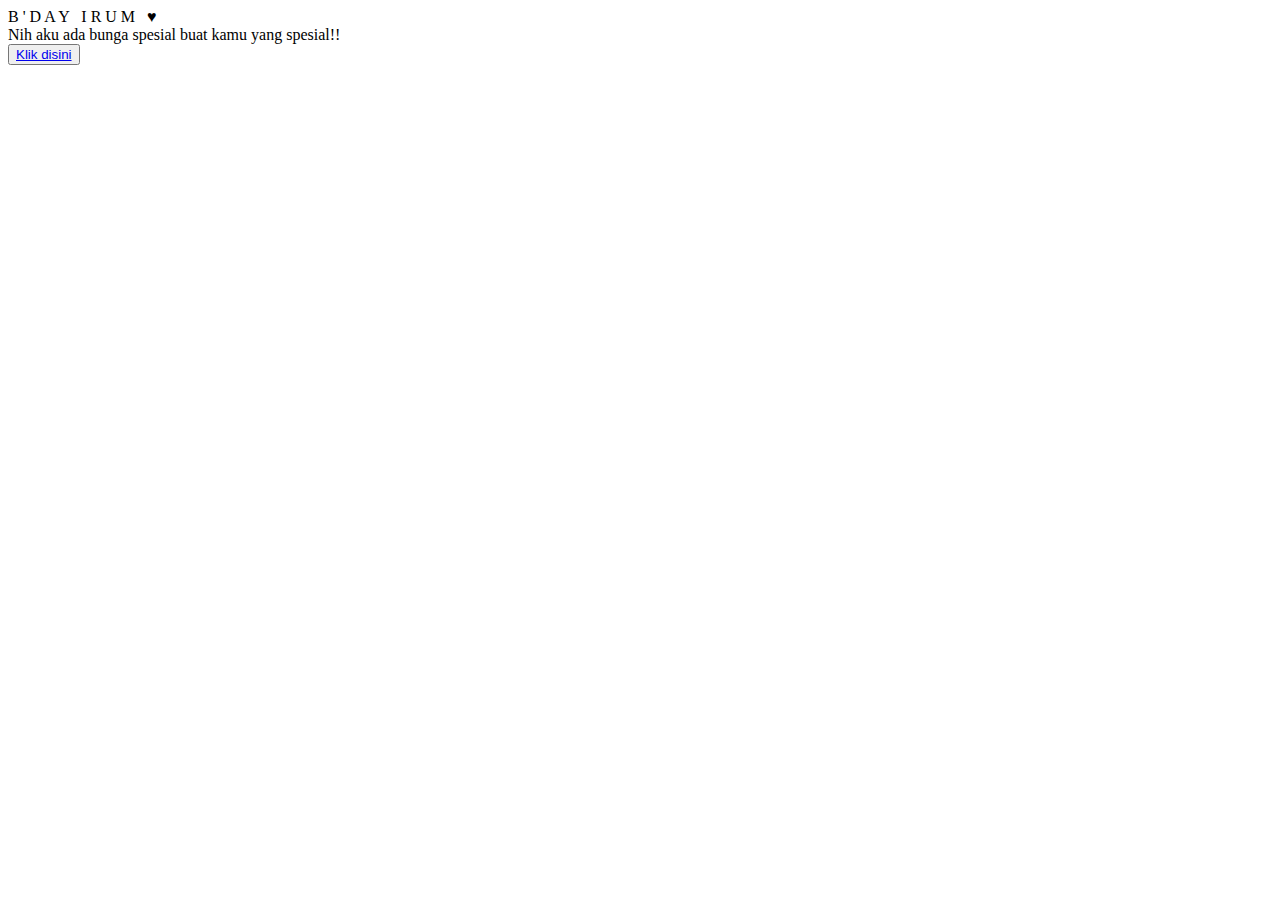
==== index.html @ 6cc92db4 "Add files via upload" ====
<!DOCTYPE html>
<html lang="en">
<head>
    <meta charset="UTF-8">
    <meta http-equiv="X-UA-Compatible" content="IE=edge">
    <meta name="viewport" content="width=device-width, initial-scale=1.0">
    <link rel="stylesheet" href="css/style.css">
    <link rel="icon" href="img/flowers.png" type="image/x-icon">
    <title>happyBirthday</title>
</head>
<body>
    <div class="greetings">
        <span>B</span>
        <span>'</span>
        <span>D</span>
        <span>A</span>
        <span>Y</span>
        <span>&nbsp;</span>
        <span>I</span>
        <span>R</span>
        <span>U</span>
        <span>M</span>
        <span>&nbsp;</span>
        <span>&#9829</span>
    </div>
    <div class="description">
        <span>Nih aku ada bunga spesial buat kamu yang spesial!!</span>
    </div>
    <div class="button">
        <button>
            <a href="flower.html">Klik disini</a>
        </button> 
    </div>
    
</body>
</html>
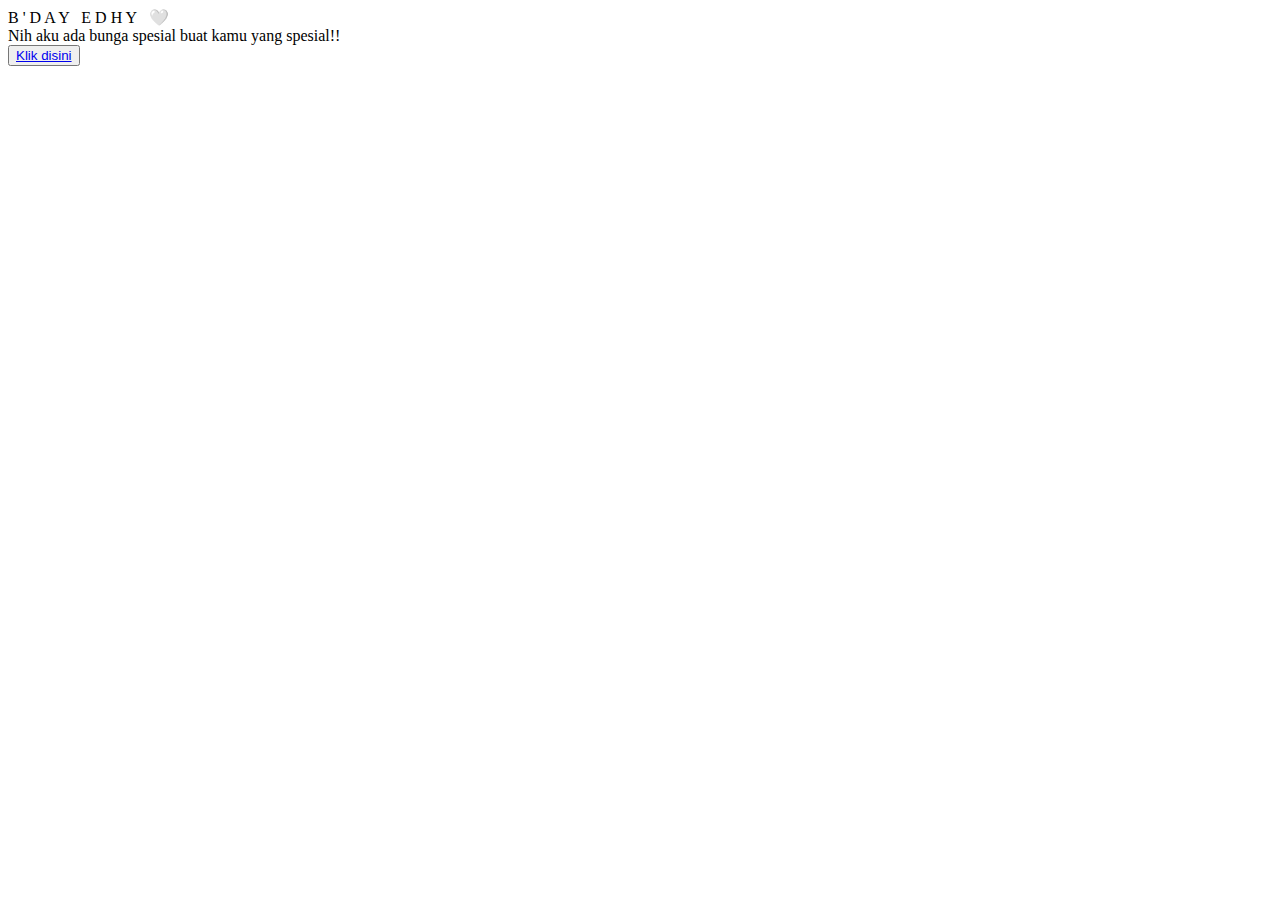
==== commit b792bb62: "Update index.html" ====
--- a/index.html
+++ b/index.html
@@ -16,12 +16,12 @@
         <span>A</span>
         <span>Y</span>
         <span>&nbsp;</span>
-        <span>I</span>
-        <span>R</span>
-        <span>U</span>
-        <span>M</span>
+        <span>E</span>
+        <span>D</span>
+        <span>H</span>
+        <span>Y</span>
         <span>&nbsp;</span>
-        <span>&#9829</span>
+        <span>&#x1F90D;</span>
     </div>
     <div class="description">
         <span>Nih aku ada bunga spesial buat kamu yang spesial!!</span>
@@ -33,4 +33,4 @@
     </div>
     
 </body>
-</html>+</html>
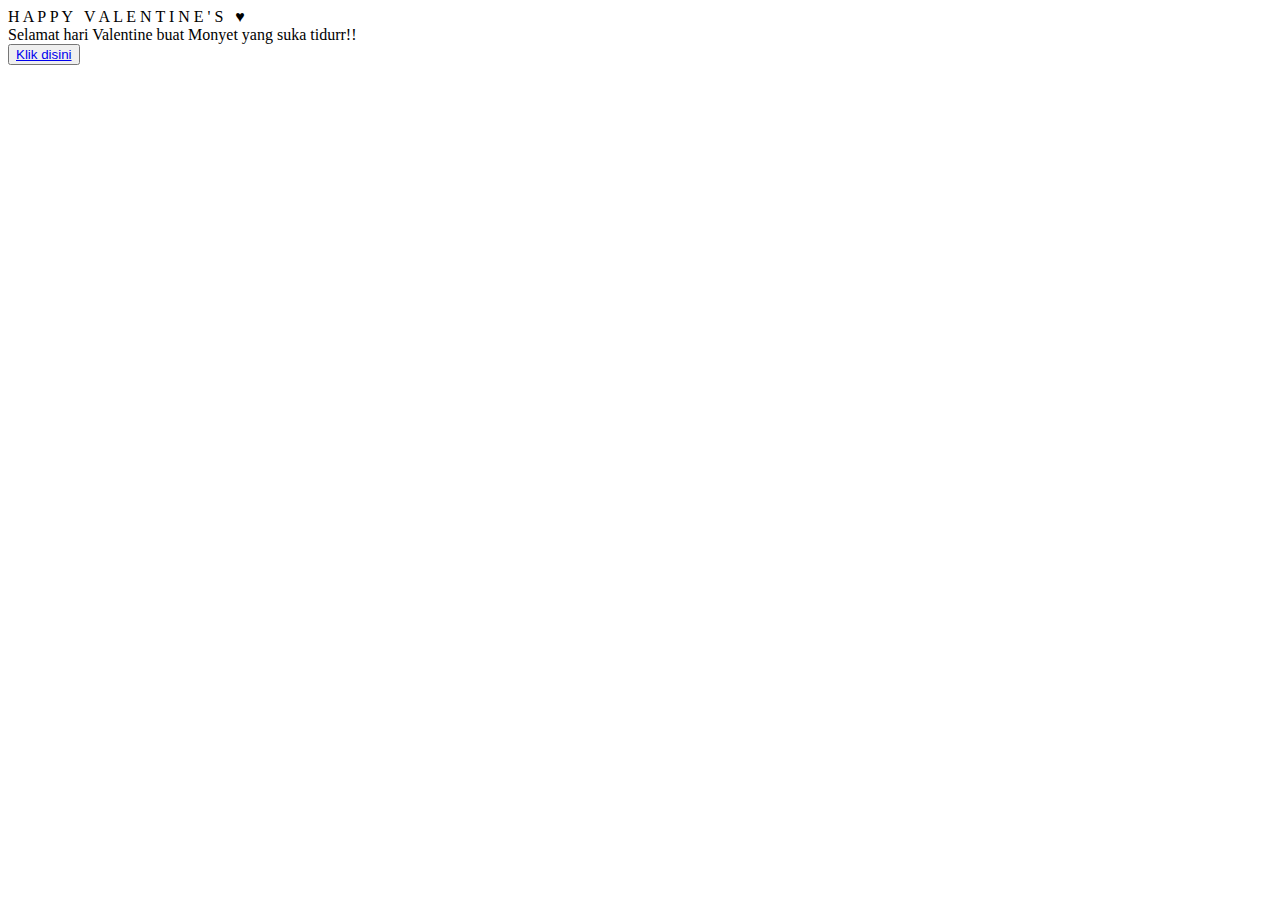
==== commit 21e3cfa7: "index.html" ====
--- a/index.html
+++ b/index.html
@@ -6,25 +6,32 @@
     <meta name="viewport" content="width=device-width, initial-scale=1.0">
     <link rel="stylesheet" href="css/style.css">
     <link rel="icon" href="img/flowers.png" type="image/x-icon">
-    <title>happyBirthday</title>
+    <title>happyValentine's</title>
 </head>
 <body>
     <div class="greetings">
-        <span>B</span>
-        <span>'</span>
-        <span>D</span>
+        <span>H</span>
         <span>A</span>
+        <span>P</span>
+        <span>P</span>
         <span>Y</span>
         <span>&nbsp;</span>
+        <span>V</span>
+        <span>A</span>
+        <span>L</span>
         <span>E</span>
-        <span>D</span>
-        <span>H</span>
-        <span>Y</span>
+        <span>N</span>
+        <span>T</span>
+        <span>I</span>
+        <span>N</span>
+        <span>E</span>
+        <span>'</span>
+        <span>S</span>
         <span>&nbsp;</span>
-        <span>&#x1F90D;</span>
+        <span>&#9829</span>
     </div>
     <div class="description">
-        <span>Nih aku ada bunga spesial buat kamu yang spesial!!</span>
+        <span>Selamat hari Valentine buat Monyet yang suka tidurr!!</span>
     </div>
     <div class="button">
         <button>
